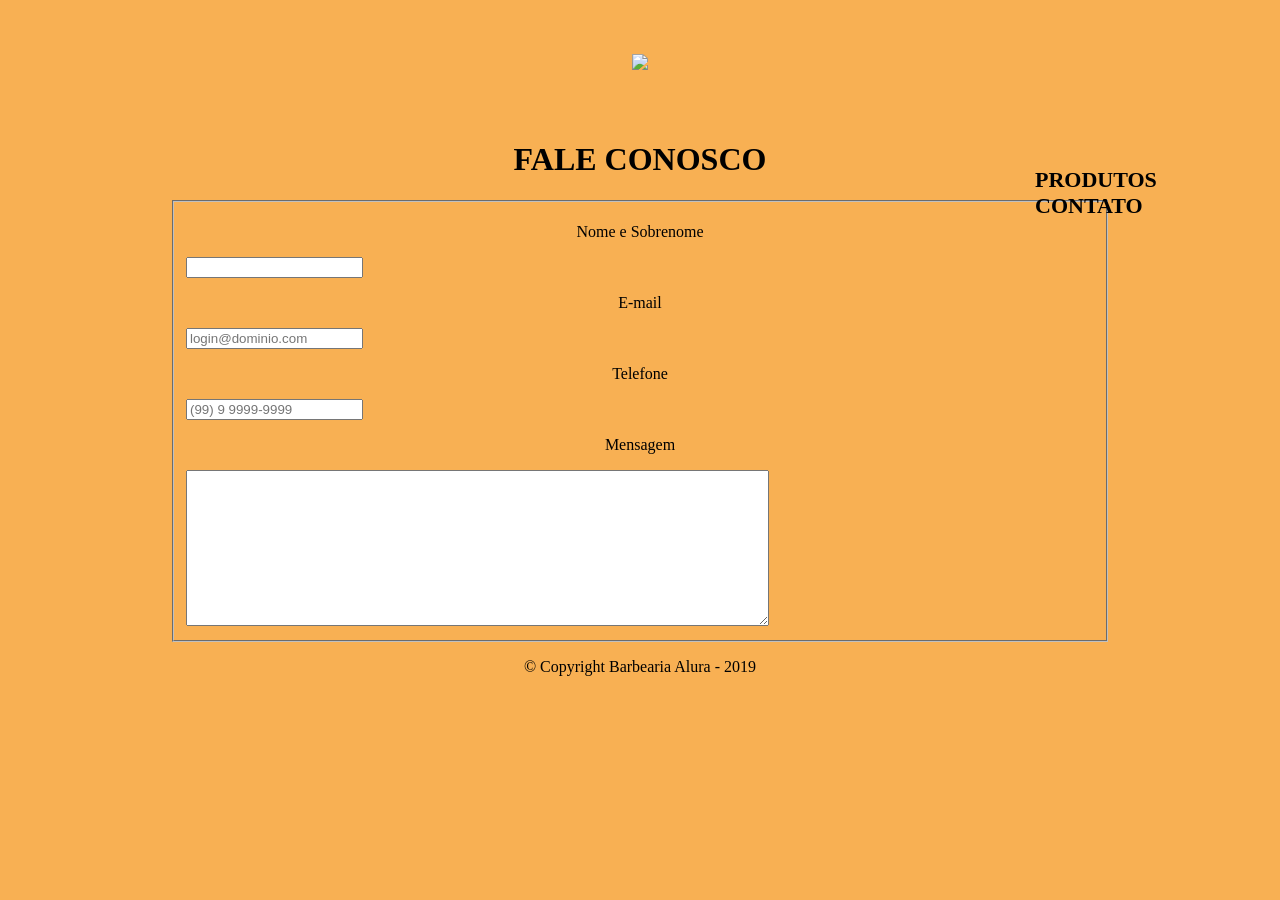
==== contatos.html @ 3b5d1a53 "fazendo o contato" ====
<!DOCTYPE html>
<html lang="pt-BR">

<head>
    <meta charset="UTF-8">
    <meta name="viewport" content="width=device-width, initial-scale=1.0">
    <title>Document</title>
    <link rel="stylesheet" href="style.css">
    <link rel="stylesheet" href="produtos.html">
    <link rel="stylesheet" href="index.html">
</head>

<body>
    <header>
        <div class="caixa">
            <h1><img src="logo.png"></h1>

            <nav>
                <ul>
                    <li><a href="index.html">Produtos</a></li>
                    <li><a href="produtos.html">Contato</a></li>
                </ul>
            </nav>
        </div>
    </header>

    <main>
        <form>
            <h1> FALE CONOSCO </h1>
            <fieldset>
                <p>Nome e Sobrenome</p>
                <input type="text" class="input-texto" required>

                <p>E-mail</p>
                <input type="text" class="input-texto" required placeholder="login@dominio.com">

                <p>Telefone</p>
                <input type="tel" class="input-texto" required placeholder="(99) 9 9999-9999">

                <p>Mensagem</p>
                <textarea cols="70" rows="10" required></textarea>

            </fieldset>
        </form>
    </main>
    <footer>
        <p class="copyright">&copy; Copyright Barbearia Alura - 2019</p>
    </footer>
</body>

</html>
---- style.css ----
body {
    margin: 0px;
    padding: 0px;
    background: #f8b053;
}

header {
    background: #f8b053;
    padding: 20px 0;
}


.principal {
    background: #fcac43;
    padding: 30px;
}

.itens {
    font-style: italic;
}

.caixa {
    position: relative;
    width: 940px;
    margin: 0 auto;
}

h2 {
    text-align: center;
}

ul {
    display: inline-block;
    vertical-align: top;
    width: 90px;
    margin-right: 15%;
}

.imgbeneficios {
    width: 50%;
}

.beneficios {
    text-align: center;
    padding: 20px;
    background: #f8b053;
    font-size: 20px;
}

.beneficios ul {
    display: inline-block;
    vertical-align: top;
    width: 20%;
    margin-right: 15%;
    line-height: 2.0;
}


p {
    text-align: center;
}

em strong {
    color: #0955f8;
}

#gobbi {
    width: 400%;
}

h1 {
    text-align: center;
}

#missao {
    font-size: 20px;
}

.titulo-principal {
    padding-left: 20px;
}

.centralizado {
    text-align: center;
}

li {
    text-decoration: none;
    list-style-type: none;
}


nav {
    position: absolute;
    top: 110px;
    right: 0;
}

nav li {
    display: inline;
    margin: 0 0 0 15px;
}

nav a {
    text-transform: uppercase;
    color: #000000;
    font-weight: bold;
    font-size: 22px;
    text-decoration: none;
}

nav a:hover {
    color: #C78C19;
    text-decoration: underline;
}

main {
    width: 940px;
    margin: 0 auto;
}

.produtos {
    width: 940px;
    margin: 0 auto;
    padding: 50px 0;
}

.produtos li {
    display: inline-block;
    text-align: center;
    width: 30%;
    vertical-align: top;
    margin: 0 1.5%;
    padding: 30px 20px;
    box-sizing: border-box;
    border: 2px solid #000000;
    border-radius: 10px;
}

.produtos li:hover {
    border-color: #C78C19;
}

.produtos li:active {
    border-color: #088C19;
}

.produtos li:hover h2 {
    font-size: 34px;
}

.produtos h2 {
    font-size: 30px;
    font-weight: bold;
}

.produto-descricao {
    font-size: 18px;
}

.produto-preco {
    font-size: 22px;
    font-weight: bold;
    margin-top: 10px;
}
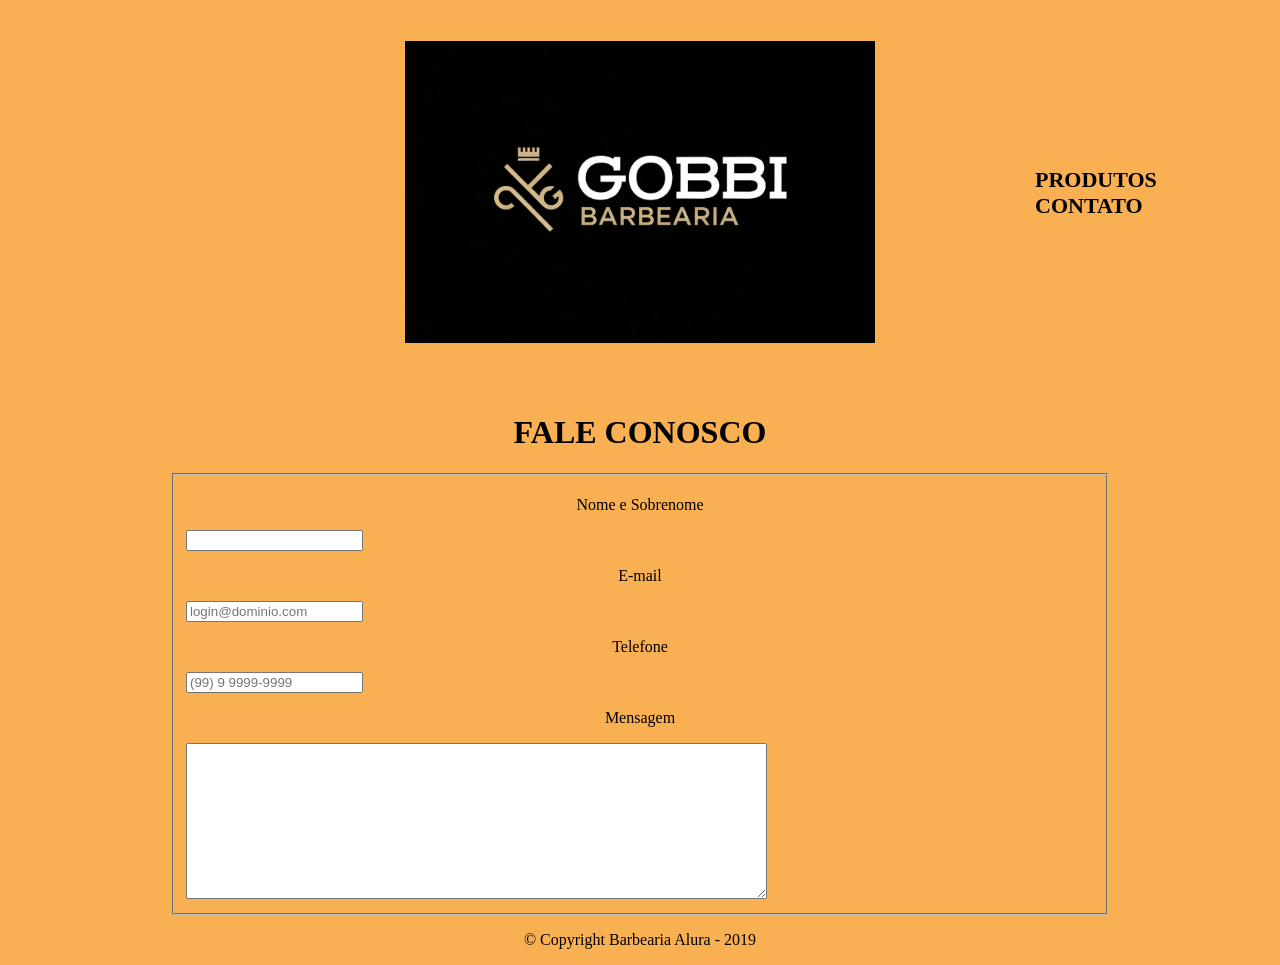
==== commit 5ea74990: "22fazendo o contato" ====
--- a/contatos.html
+++ b/contatos.html
@@ -13,7 +13,7 @@
 <body>
     <header>
         <div class="caixa">
-            <h1><img src="logo.png"></h1>
+            <h1><img src="gobbi.jpg"></h1>
 
             <nav>
                 <ul>
--- a/style.css
+++ b/style.css
@@ -9,6 +9,9 @@
     padding: 20px 0;
 }
 
+.caixa img{
+    width: 50%;
+}
 
 .principal {
     background: #fcac43;
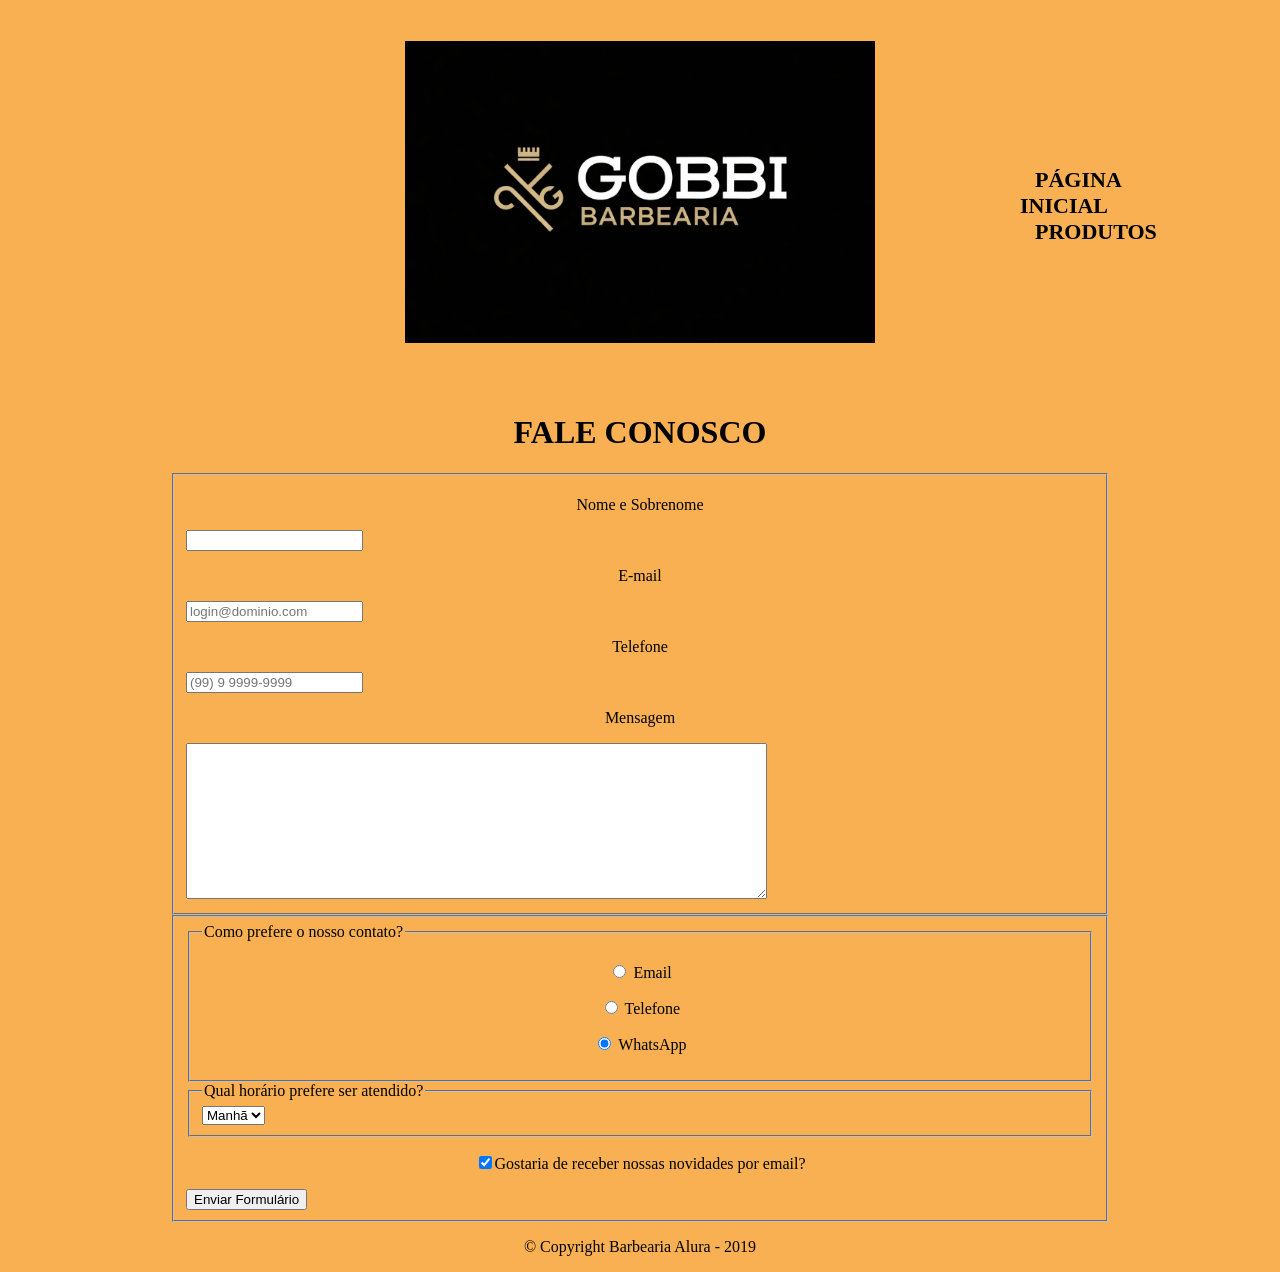
==== commit fe0b60fb: "feito com sucesso" ====
--- a/contatos.html
+++ b/contatos.html
@@ -4,7 +4,7 @@
 <head>
     <meta charset="UTF-8">
     <meta name="viewport" content="width=device-width, initial-scale=1.0">
-    <title>Document</title>
+    <title>Barbearia Gobbi</title>
     <link rel="stylesheet" href="style.css">
     <link rel="stylesheet" href="produtos.html">
     <link rel="stylesheet" href="index.html">
@@ -17,8 +17,8 @@
 
             <nav>
                 <ul>
-                    <li><a href="index.html">Produtos</a></li>
-                    <li><a href="produtos.html">Contato</a></li>
+                    <li><a href="index.html">Página Inicial </a></li>
+                    <li><a href="produtos.html">Produtos </a></li>
                 </ul>
             </nav>
         </div>
@@ -41,11 +41,40 @@
                 <textarea cols="70" rows="10" required></textarea>
 
             </fieldset>
+
+            <fieldset>
+                <fieldset>
+                    <legend>Como prefere o nosso contato?</legend>
+                    <p><input type="radio" name="contato" value="email"> Email</p>
+                    <p><input type="radio" name="contato" value="telefone"> Telefone</p>
+                    <p><input type="radio" name="contato" value="whatsapp" checked> WhatsApp</p>
+                </fieldset>
+                <fieldset>
+                    <legend>Qual horário prefere ser atendido?</legend>
+                    <select>
+                        <option>Manhã</option>
+                        <option>Tarde</option>
+                        <option>Noite</option>
+                    </select>
+                </fieldset>
+                <p>
+                    <input type="checkbox" checked>Gostaria de receber nossas novidades por email?
+                </p>
+
+                <button class="enviar"> Enviar Formulário </button>
+        </form>
+
+
+
+        </fieldset>
         </form>
     </main>
+
     <footer>
         <p class="copyright">&copy; Copyright Barbearia Alura - 2019</p>
     </footer>
+
+
 </body>
 
 </html>
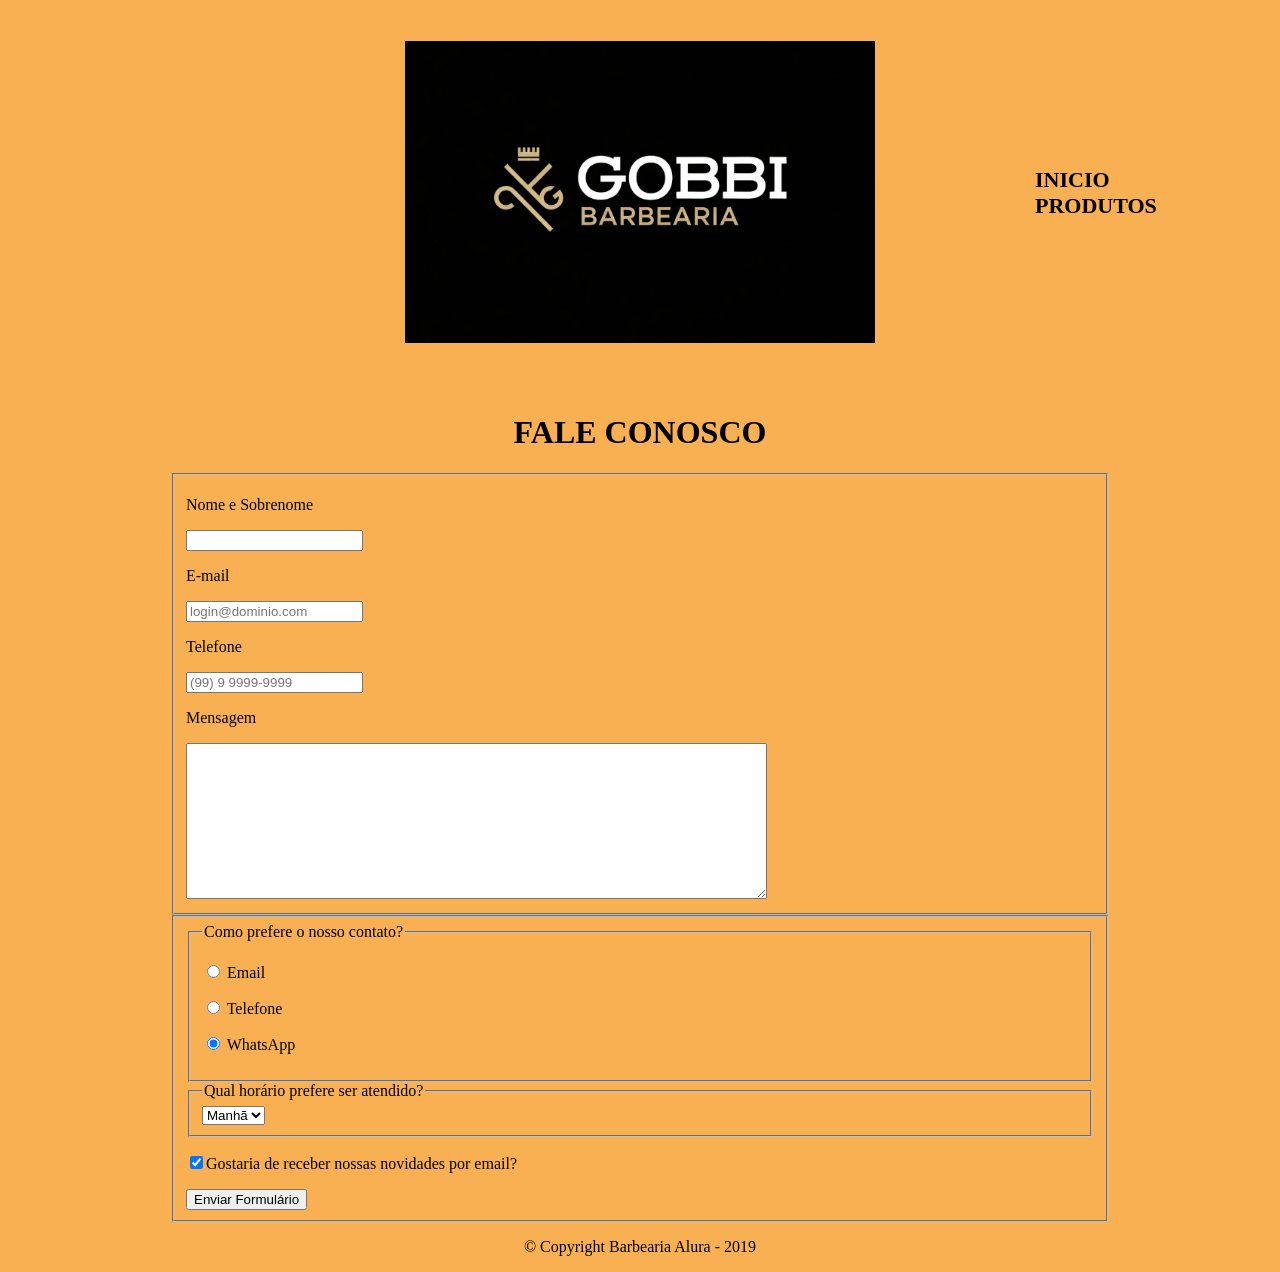
==== commit ab84ba83: "mudei o nome da home" ====
--- a/contatos.html
+++ b/contatos.html
@@ -17,7 +17,7 @@
 
             <nav>
                 <ul>
-                    <li><a href="index.html">Página Inicial </a></li>
+                    <li><a href="index.html">Inicio</a></li>
                     <li><a href="produtos.html">Produtos </a></li>
                 </ul>
             </nav>
--- a/style.css
+++ b/style.css
@@ -165,4 +165,7 @@
     font-size: 22px;
     font-weight: bold;
     margin-top: 10px;
-}+}
+
+fieldset p{
+text-align: left
